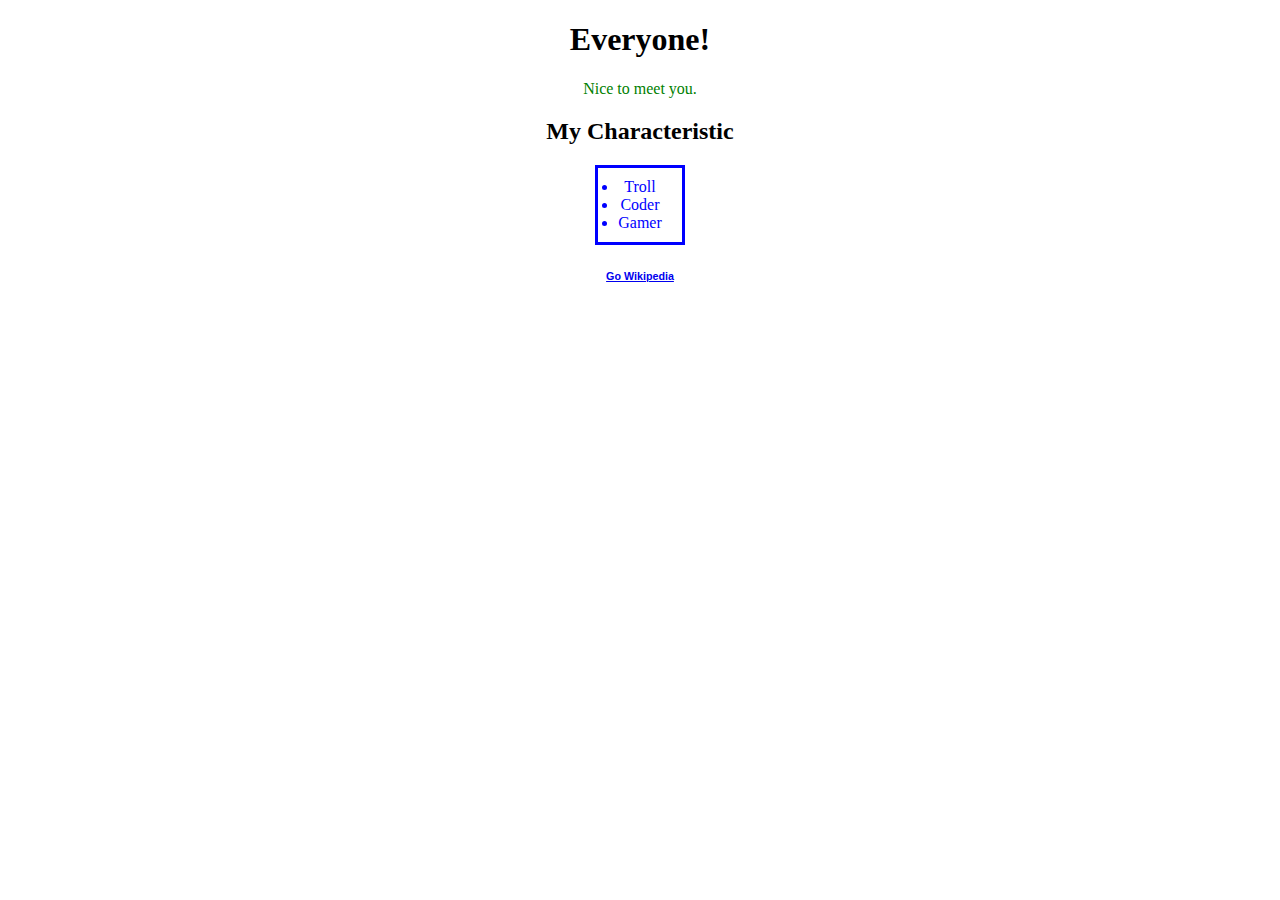
==== index.html @ 6c7719ad "Update index.html" ====
<!DOCTYPE html>
<html>
  <head>
    <title>KimJeongTae's Site</title>
    <link href="style.css" type="text/css" rel="stylesheet">
  </head>
  <body>
    <div id="hi">
      <h1>Everyone!</h1>
      <p>Nice to meet you.</p>
    </div>
    <div id="character">
      <h2>My Characteristic</h2>
      <ul class="char-list">
        <li>Troll</li>
        <li>Coder</li>
        <li>Gamer</li>
      </ul>
    </div>
    <h6><a target = "_blank" href = "https://www.wikipedia.org/">Go Wikipedia</a></h6>
  </body>
</html>
---- style.css ----
body {
  text-align: center;
}
p {
  color: green;
}
.char-list li{
  color: blue;
}
h6 {
  font-family: Arial;
}
ul {
  display: table;
  margin-left: auto;
  margin-right: auto;
  padding: 10px 20px;
  border: 3px solid blue;
}
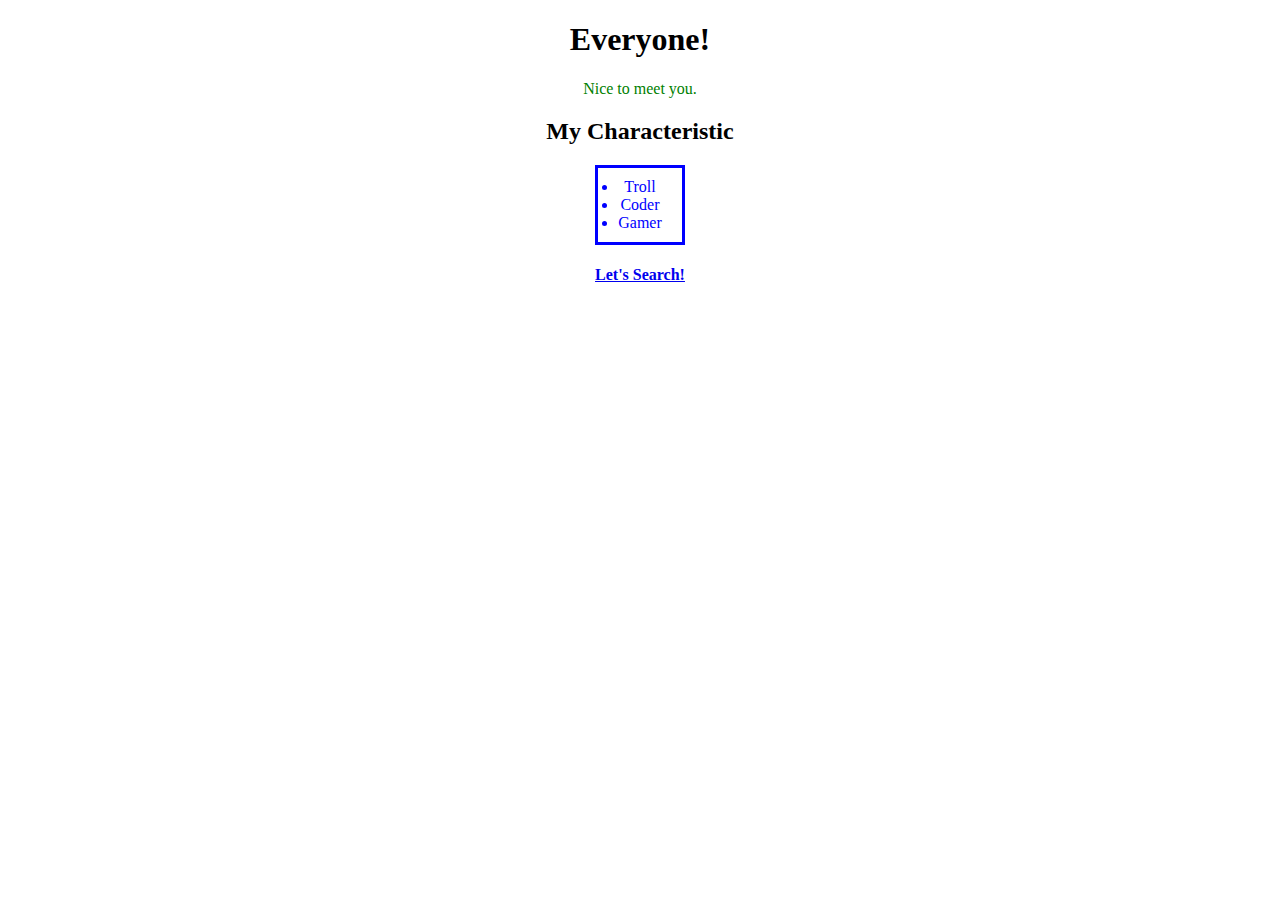
==== commit f177a8e5: "init commit" ====
--- a/index.html
+++ b/index.html
@@ -17,6 +17,6 @@
         <li>Gamer</li>
       </ul>
     </div>
-    <h6><a target = "_blank" href = "https://www.wikipedia.org/">Go Wikipedia</a></h6>
+    <h4><a target = "_blank" href = "search.html">Let's Search!</a></h4>
   </body>
 </html>
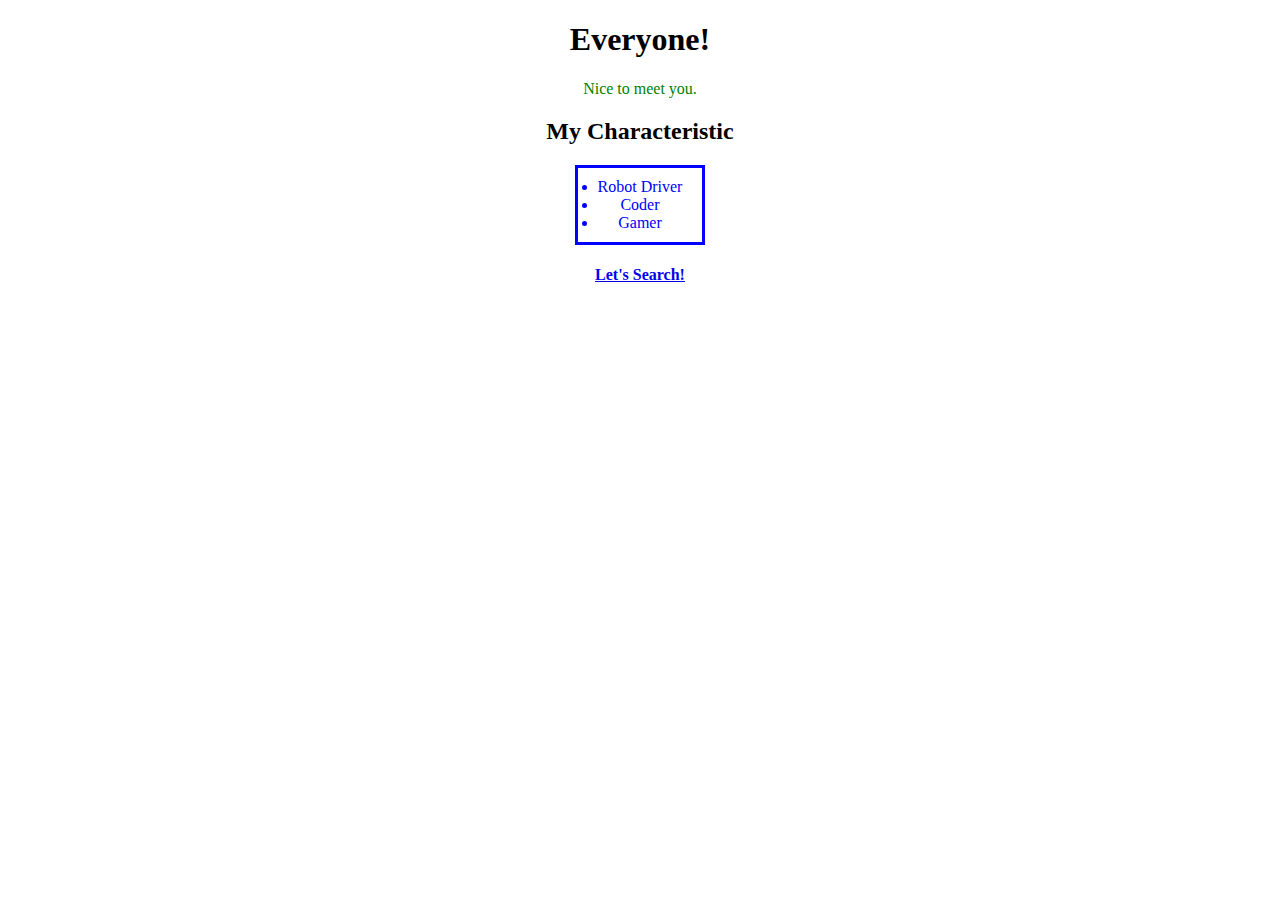
==== commit d256cd81: "init commit" ====
--- a/index.html
+++ b/index.html
@@ -12,7 +12,7 @@
     <div id="character">
       <h2>My Characteristic</h2>
       <ul class="char-list">
-        <li>Troll</li>
+        <li>Robot Driver</li>
         <li>Coder</li>
         <li>Gamer</li>
       </ul>
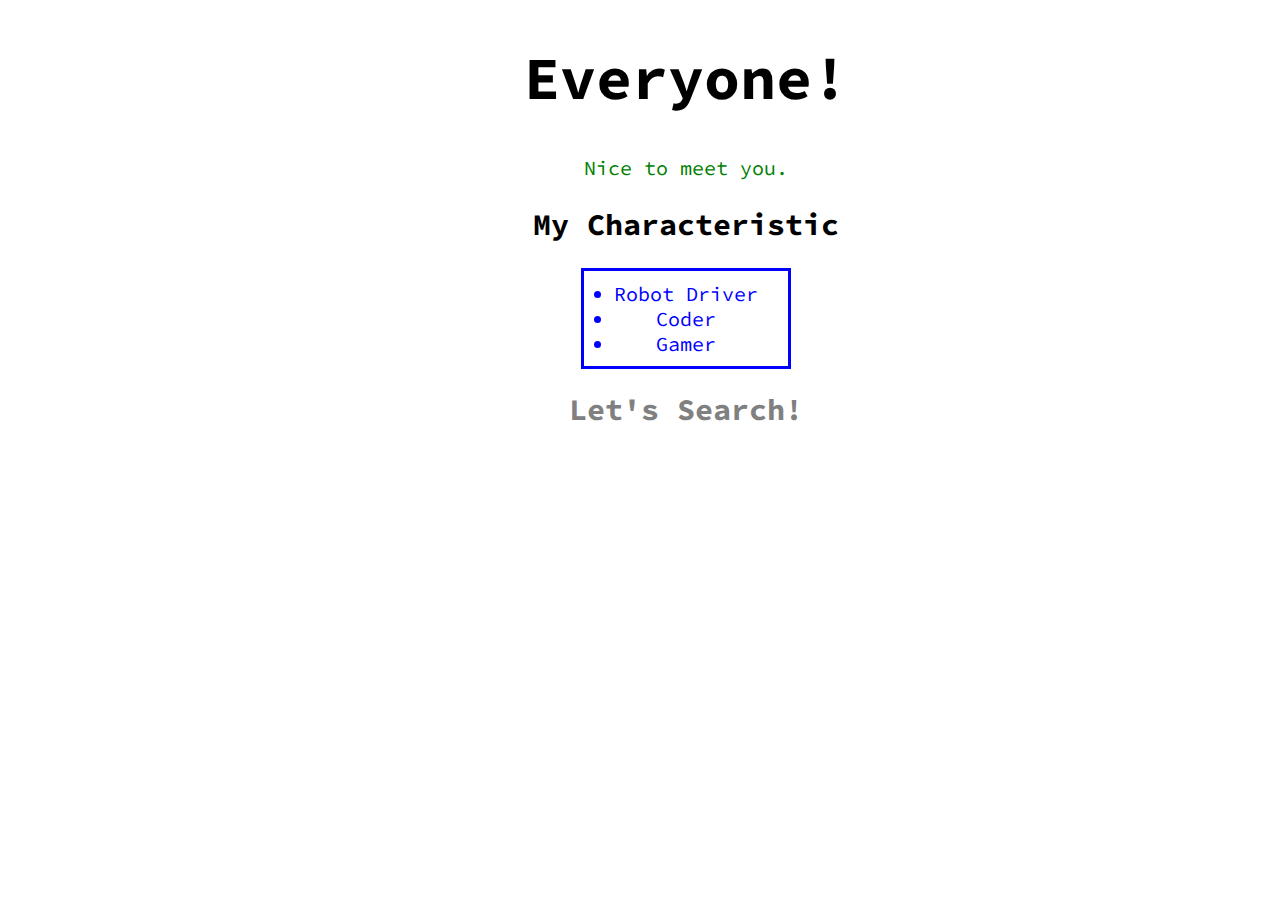
==== commit aba87d01: "init commit" ====
--- a/index.html
+++ b/index.html
@@ -2,6 +2,7 @@
 <html>
   <head>
     <title>KimJeongTae's Site</title>
+    <link href="https://fonts.googleapis.com/css2?family=Source+Code+Pro:wght@400;700&display=swap" rel="stylesheet">
     <link href="style.css" type="text/css" rel="stylesheet">
   </head>
   <body>
--- a/style.css
+++ b/style.css
@@ -1,11 +1,20 @@
 body {
   text-align: center;
+  margin-left: 100px;
+  font-family: 'Source Code Pro', monospace;
 }
 p {
   color: green;
+  font-size: 20px;
 }
 .char-list li{
   color: blue;
+}
+h1 {
+  font-size: 60px;
+}
+h2 {
+  font-size: 30px;
 }
 h6 {
   font-family: Arial;
@@ -14,6 +23,12 @@
   display: table;
   margin-left: auto;
   margin-right: auto;
-  padding: 10px 20px;
+  padding: 10px 30px;
   border: 3px solid blue;
+  font-size: 20px;
 }
+a {
+  font-size: 30px;
+  text-decoration: none;
+  color: gray;
+}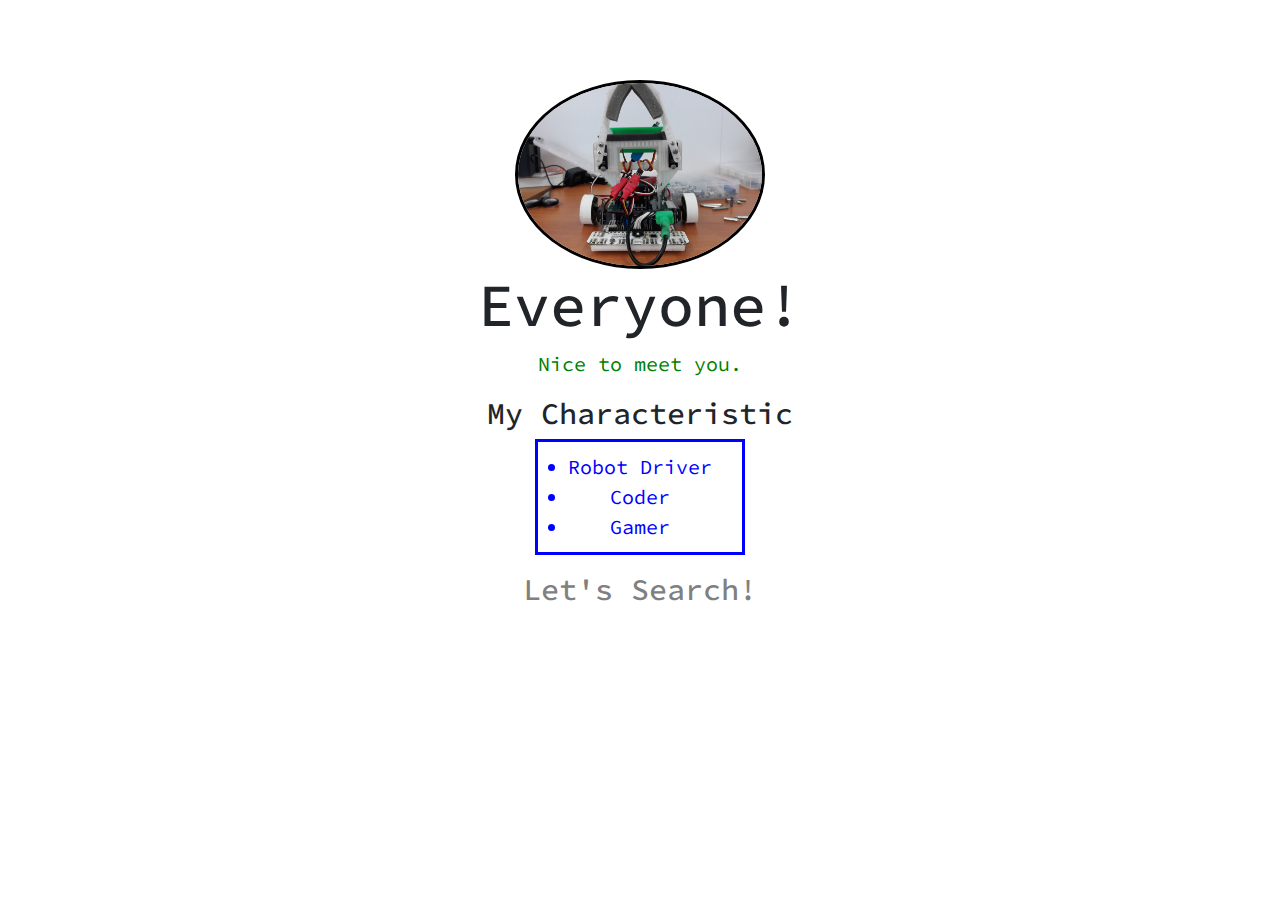
==== commit ebe0428f: "init commit" ====
--- a/index.html
+++ b/index.html
@@ -2,10 +2,12 @@
 <html>
   <head>
     <title>KimJeongTae's Site</title>
+    <link rel="stylesheet" href="https://stackpath.bootstrapcdn.com/bootstrap/4.4.1/css/bootstrap.min.css" integrity="sha384-Vkoo8x4CGsO3+Hhxv8T/Q5PaXtkKtu6ug5TOeNV6gBiFeWPGFN9MuhOf23Q9Ifjh" crossorigin="anonymous">
     <link href="https://fonts.googleapis.com/css2?family=Source+Code+Pro:wght@400;700&display=swap" rel="stylesheet">
     <link href="style.css" type="text/css" rel="stylesheet">
   </head>
   <body>
+    <img src="robot.jpg" alt="robot" class="rounded-circle">
     <div id="hi">
       <h1>Everyone!</h1>
       <p>Nice to meet you.</p>
--- a/style.css
+++ b/style.css
@@ -1,6 +1,6 @@
 body {
   text-align: center;
-  margin-left: 100px;
+  margin-top: 80px;
   font-family: 'Source Code Pro', monospace;
 }
 p {
@@ -31,4 +31,8 @@
   font-size: 30px;
   text-decoration: none;
   color: gray;
+}
+.rounded-circle {
+  border: 3px solid black;
+  width: 250px;
 }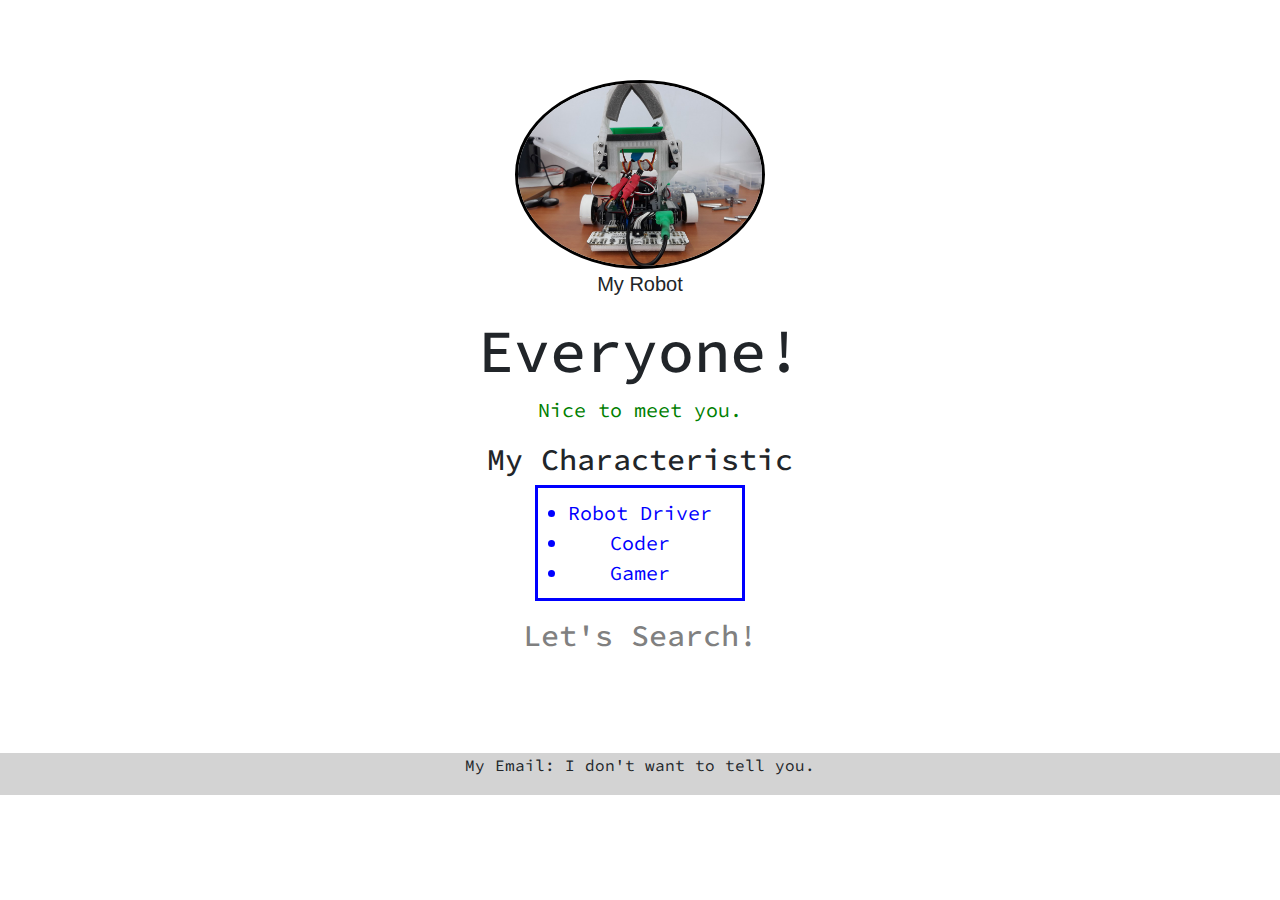
==== commit 12122d1f: "init commit" ====
--- a/index.html
+++ b/index.html
@@ -7,19 +7,25 @@
     <link href="style.css" type="text/css" rel="stylesheet">
   </head>
   <body>
-    <img src="robot.jpg" alt="robot" class="rounded-circle">
-    <div id="hi">
+    <figure>
+      <img src="robot.jpg" alt="robot" class="rounded-circle">
+      <figcaption class="textCenter">My Robot</figcaption>
+    </figure>
+    <header>
       <h1>Everyone!</h1>
-      <p>Nice to meet you.</p>
-    </div>
-    <div id="character">
+      <p class="greeting">Nice to meet you.</p>
+    </header>
+    <main>
       <h2>My Characteristic</h2>
       <ul class="char-list">
         <li>Robot Driver</li>
         <li>Coder</li>
         <li>Gamer</li>
       </ul>
-    </div>
-    <h4><a target = "_blank" href = "search.html">Let's Search!</a></h4>
+      <h4><a target = "_blank" href = "search.html">Let's Search!</a></h4>
+    </main>
+    <footer>
+      <p class="textCenter">My Email: I don't want to tell you.</p>
+    </footer>
   </body>
 </html>
--- a/style.css
+++ b/style.css
@@ -3,7 +3,7 @@
   margin-top: 80px;
   font-family: 'Source Code Pro', monospace;
 }
-p {
+.greeting {
   color: green;
   font-size: 20px;
 }
@@ -16,8 +16,9 @@
 h2 {
   font-size: 30px;
 }
-h6 {
-  font-family: Arial;
+figcaption {
+  font-family: "Arial";
+  font-size: 20px;
 }
 ul {
   display: table;
@@ -35,4 +36,14 @@
 .rounded-circle {
   border: 3px solid black;
   width: 250px;
+}
+.textCenter {
+  text-align: center;
+}
+footer p{
+  margin-top: 100px;
+}
+footer {
+  padding-bottom: 2px;
+  background-color: lightgray;
 }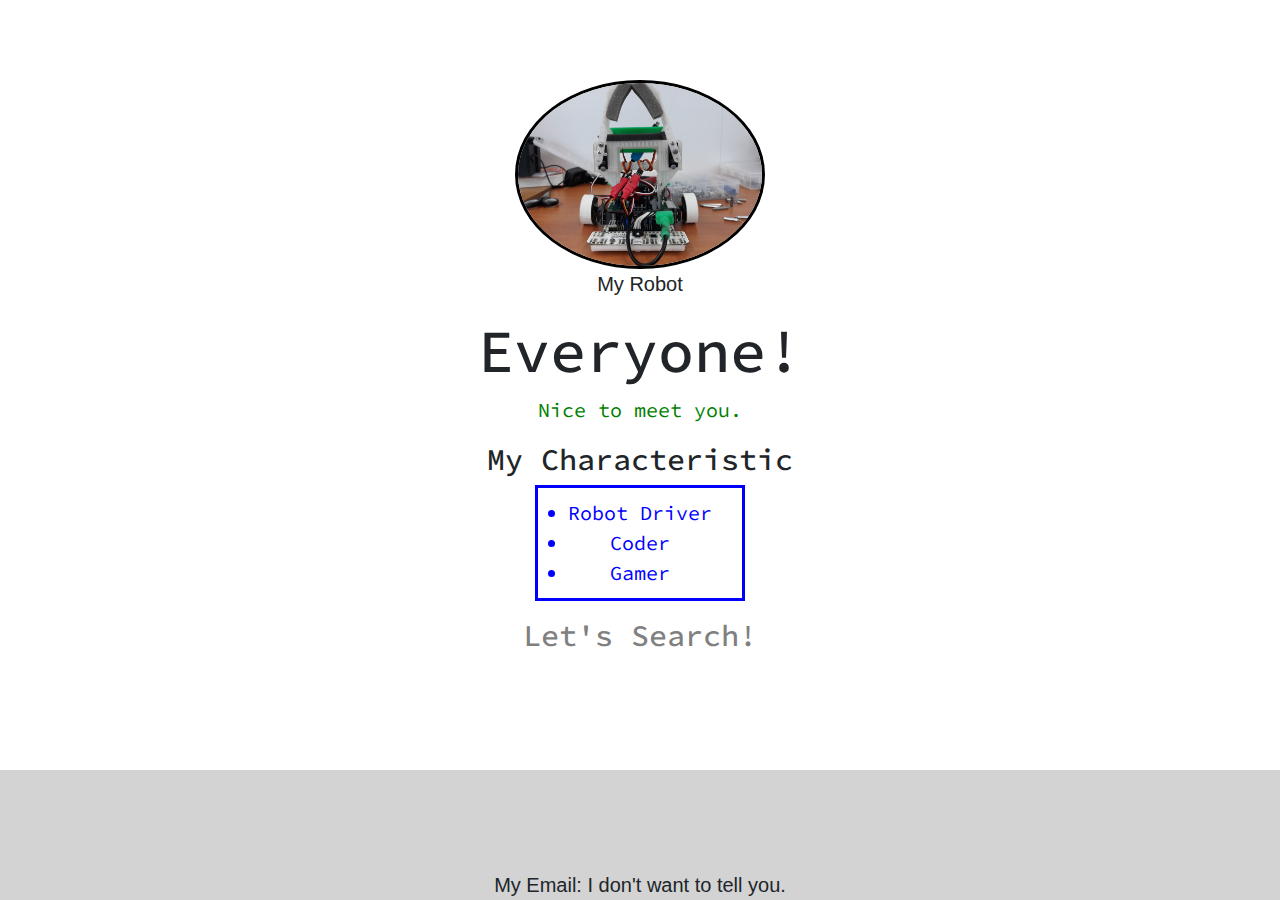
==== commit e441cb19: "init commit" ====
--- a/index.html
+++ b/index.html
@@ -9,7 +9,7 @@
   <body>
     <figure>
       <img src="robot.jpg" alt="robot" class="rounded-circle">
-      <figcaption class="textCenter">My Robot</figcaption>
+      <figcaption class="arial">My Robot</figcaption>
     </figure>
     <header>
       <h1>Everyone!</h1>
@@ -25,7 +25,7 @@
       <h4><a target = "_blank" href = "search.html">Let's Search!</a></h4>
     </main>
     <footer>
-      <p class="textCenter">My Email: I don't want to tell you.</p>
+      <p class="arial">My Email: I don't want to tell you.</p>
     </footer>
   </body>
 </html>
--- a/style.css
+++ b/style.css
@@ -1,6 +1,8 @@
 body {
   text-align: center;
   margin-top: 80px;
+}
+header, main {
   font-family: 'Source Code Pro', monospace;
 }
 .greeting {
@@ -16,7 +18,7 @@
 h2 {
   font-size: 30px;
 }
-figcaption {
+.arial {
   font-family: "Arial";
   font-size: 20px;
 }
@@ -37,13 +39,13 @@
   border: 3px solid black;
   width: 250px;
 }
-.textCenter {
-  text-align: center;
-}
 footer p{
   margin-top: 100px;
+  margin-bottom: 0;
 }
 footer {
-  padding-bottom: 2px;
+  position: absolute;
+  bottom: 0;
+  width: 100%;
   background-color: lightgray;
 }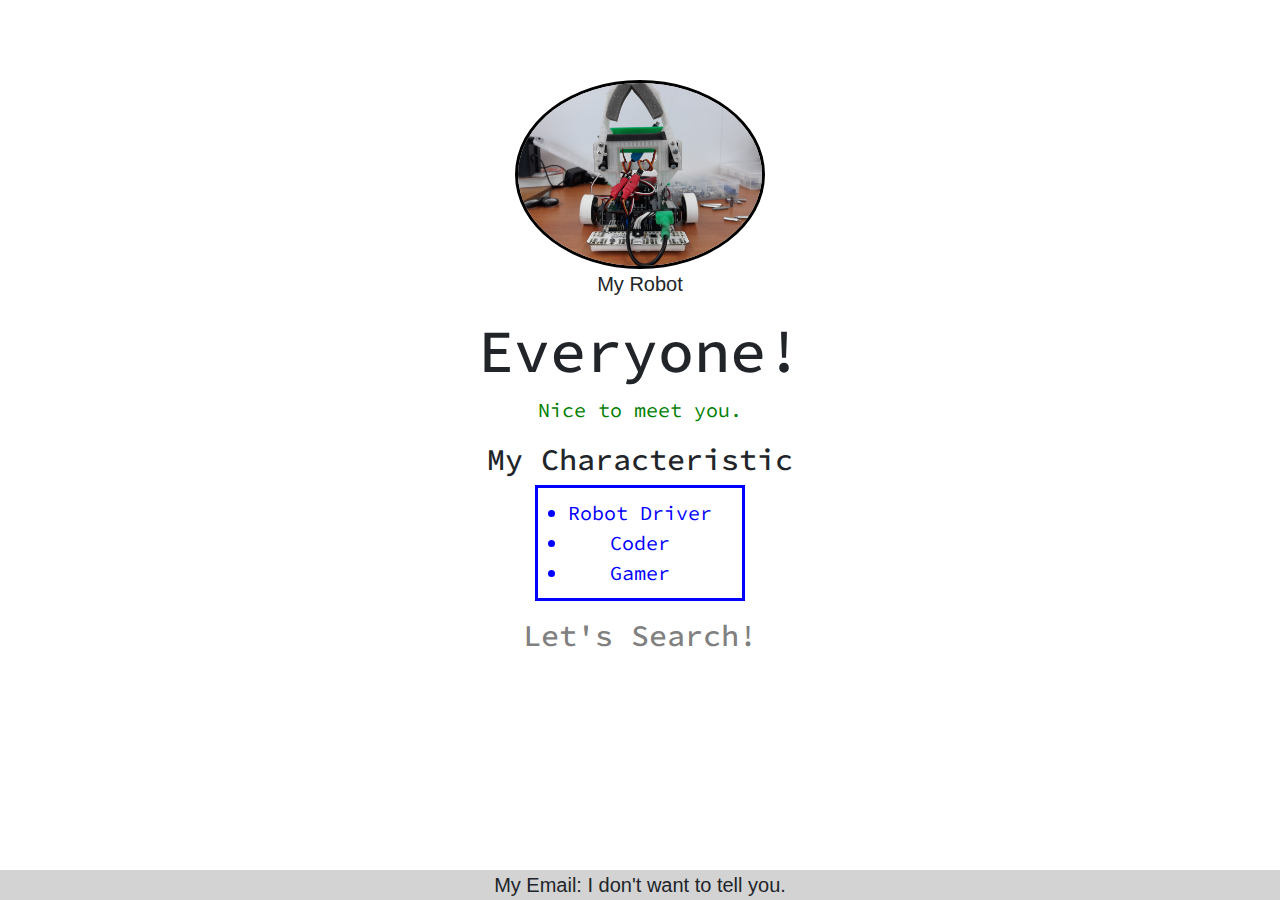
==== commit 4156a64e: "210208 update!" ====
--- a/index.html
+++ b/index.html
@@ -1,7 +1,7 @@
 <!DOCTYPE html>
 <html>
   <head>
-    <title>KimJeongTae's Site</title>
+    <title>Arco KIM's Site</title>
     <link rel="stylesheet" href="https://stackpath.bootstrapcdn.com/bootstrap/4.4.1/css/bootstrap.min.css" integrity="sha384-Vkoo8x4CGsO3+Hhxv8T/Q5PaXtkKtu6ug5TOeNV6gBiFeWPGFN9MuhOf23Q9Ifjh" crossorigin="anonymous">
     <link href="https://fonts.googleapis.com/css2?family=Source+Code+Pro:wght@400;700&display=swap" rel="stylesheet">
     <link href="style.css" type="text/css" rel="stylesheet">
--- a/style.css
+++ b/style.css
@@ -40,7 +40,6 @@
   width: 250px;
 }
 footer p{
-  margin-top: 100px;
   margin-bottom: 0;
 }
 footer {
